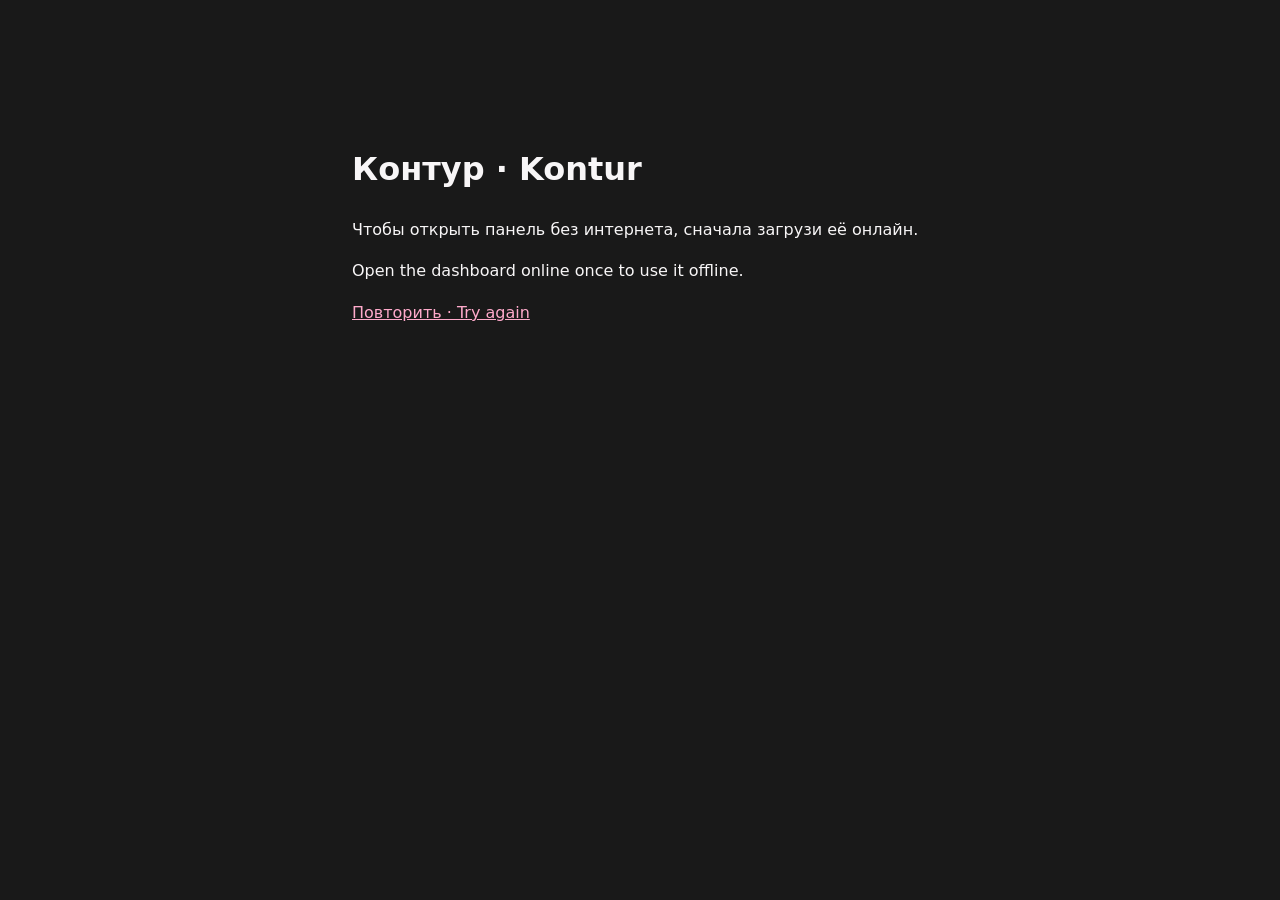
==== public/offline.html @ 4fa9130d "Prepare Kontur beta release" ====
<!doctype html>
<html lang="en">
<meta charset="utf-8">
<meta name="viewport" content="width=device-width,initial-scale=1">
<meta name="theme-color" content="#191919">
<title>Контур — Offline</title>
<style>
:root { color-scheme: dark; }
body { margin: 0; background: #191919; color: #f8f6f7; font: 1rem/1.6 system-ui; }
main { width: min(36rem, calc(100% - 3rem)); margin: 16vh auto; }
a { color: #ffaacb; }
</style>
<main>
<h1>Контур · Kontur</h1>
<p lang="ru">Чтобы открыть панель без интернета, сначала загрузи её онлайн.</p>
<p>Open the dashboard online once to use it offline.</p>
<a href="./">Повторить · Try again</a>
</main>
</html>
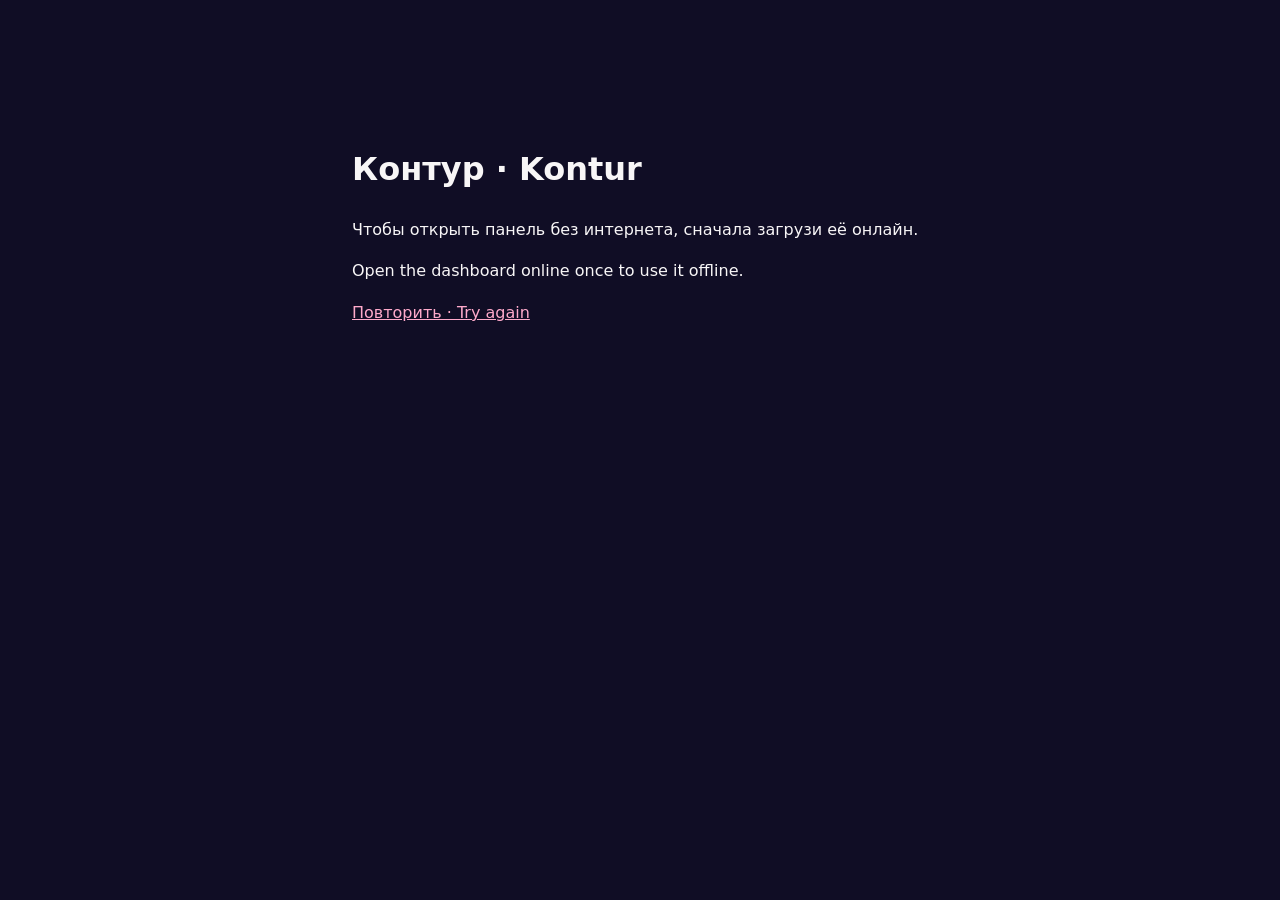
==== commit c6d33b74: "Unify automation and discover Wi-Fi devices from their manifests" ====
--- a/public/offline.html
+++ b/public/offline.html
@@ -2,11 +2,11 @@
 <html lang="en">
 <meta charset="utf-8">
 <meta name="viewport" content="width=device-width,initial-scale=1">
-<meta name="theme-color" content="#191919">
+<meta name="theme-color" content="#100d25">
 <title>Контур — Offline</title>
 <style>
 :root { color-scheme: dark; }
-body { margin: 0; background: #191919; color: #f8f6f7; font: 1rem/1.6 system-ui; }
+body { margin: 0; background: #100d25; color: #f8f6f7; font: 1rem/1.6 system-ui; }
 main { width: min(36rem, calc(100% - 3rem)); margin: 16vh auto; }
 a { color: #ffaacb; }
 </style>
